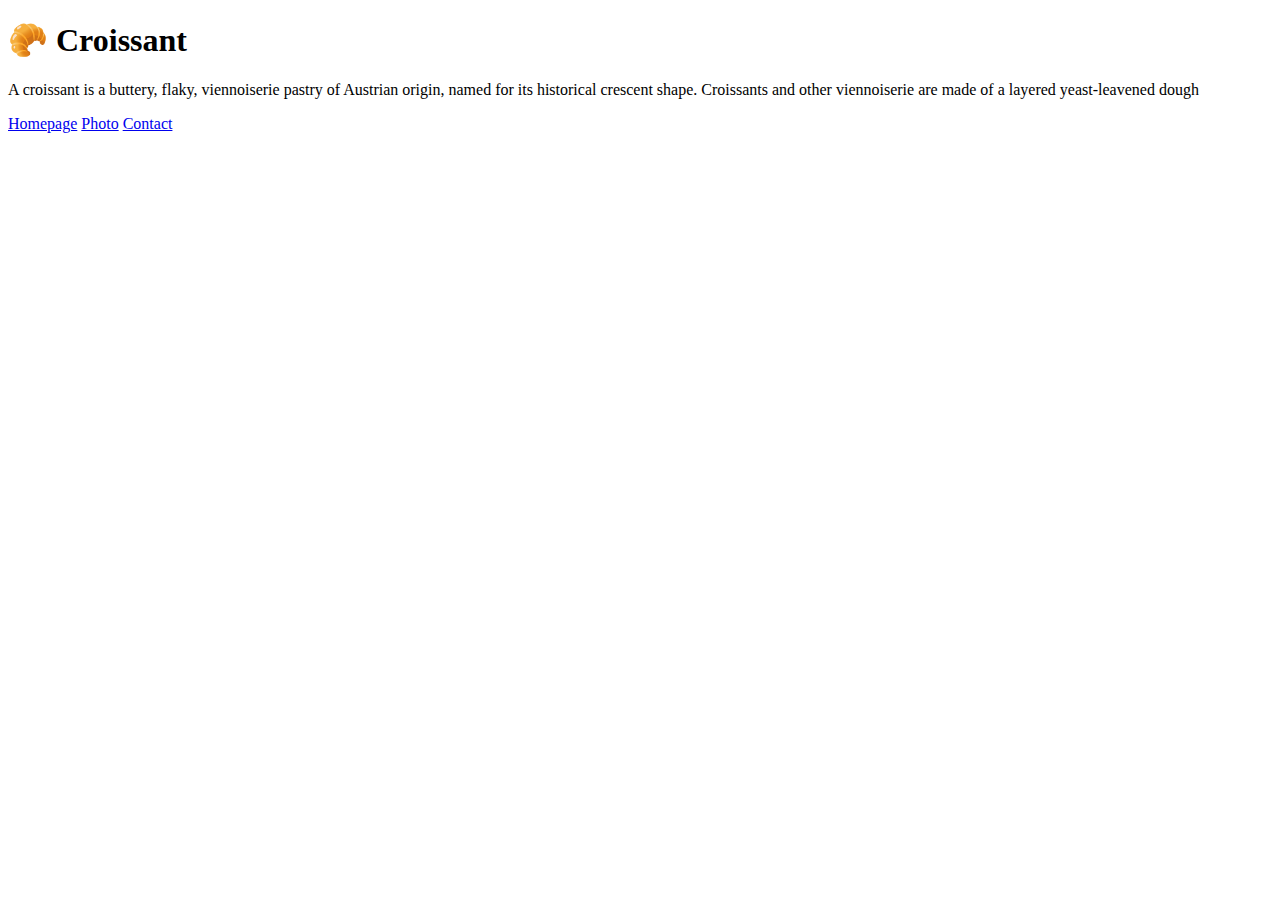
==== index.html @ 75235850 "Added pages to repository" ====
<!DOCTYPE html>
<html lang="en">
  <head>
    <meta charset="UTF-8" />
    <meta http-equiv="X-UA-Compatible" content="IE=edge" />
    <meta name="viewport" content="width=device-width, initial-scale=1.0" />
    <title>Document</title>
  </head>
  <body>
    <h1>🥐 Croissant</h1>
    <p>
      A croissant is a buttery, flaky, viennoiserie pastry of Austrian origin,
      named for its historical crescent shape. Croissants and other viennoiserie
      are made of a layered yeast-leavened dough
    </p>

    <footer>
      <a href="/" title="Home"> Homepage</a>
      <a href="/photo.html" title="Photo of croissant">Photo</a>
      <a href="/contact.html" title="Contact Croissant.com"> Contact</a>
    </footer>
  </body>
</html>
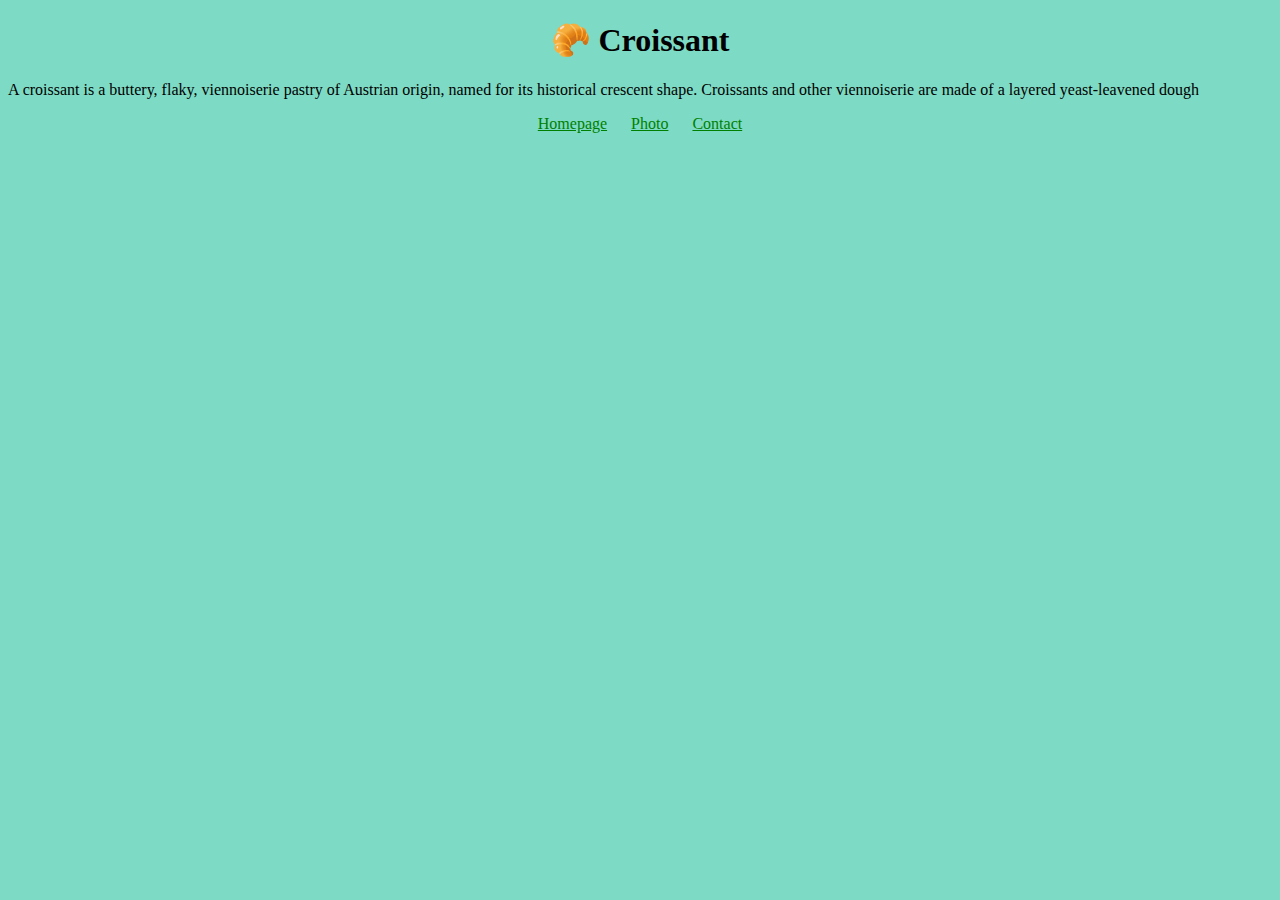
==== commit df6bbecf: "added content and css" ====
--- a/index.html
+++ b/index.html
@@ -4,7 +4,8 @@
     <meta charset="UTF-8" />
     <meta http-equiv="X-UA-Compatible" content="IE=edge" />
     <meta name="viewport" content="width=device-width, initial-scale=1.0" />
-    <title>Document</title>
+    <link rel="stylesheet" href="/styles.css" />
+    <title>Home</title>
   </head>
   <body>
     <h1>🥐 Croissant</h1>
--- a/styles.css
+++ b/styles.css
@@ -0,0 +1,23 @@
+body {
+  background: rgb(125, 219, 197);
+}
+
+h1 {
+  text-align: center;
+}
+footer {
+  text-align: center;
+  display: block;
+}
+
+footer a {
+  margin: 0 10px;
+  color: green;
+}
+
+.croissant-photo {
+  max-width: 100%;
+  border-radius: 10px;
+  display: block;
+  margin: 30px auto;
+}
